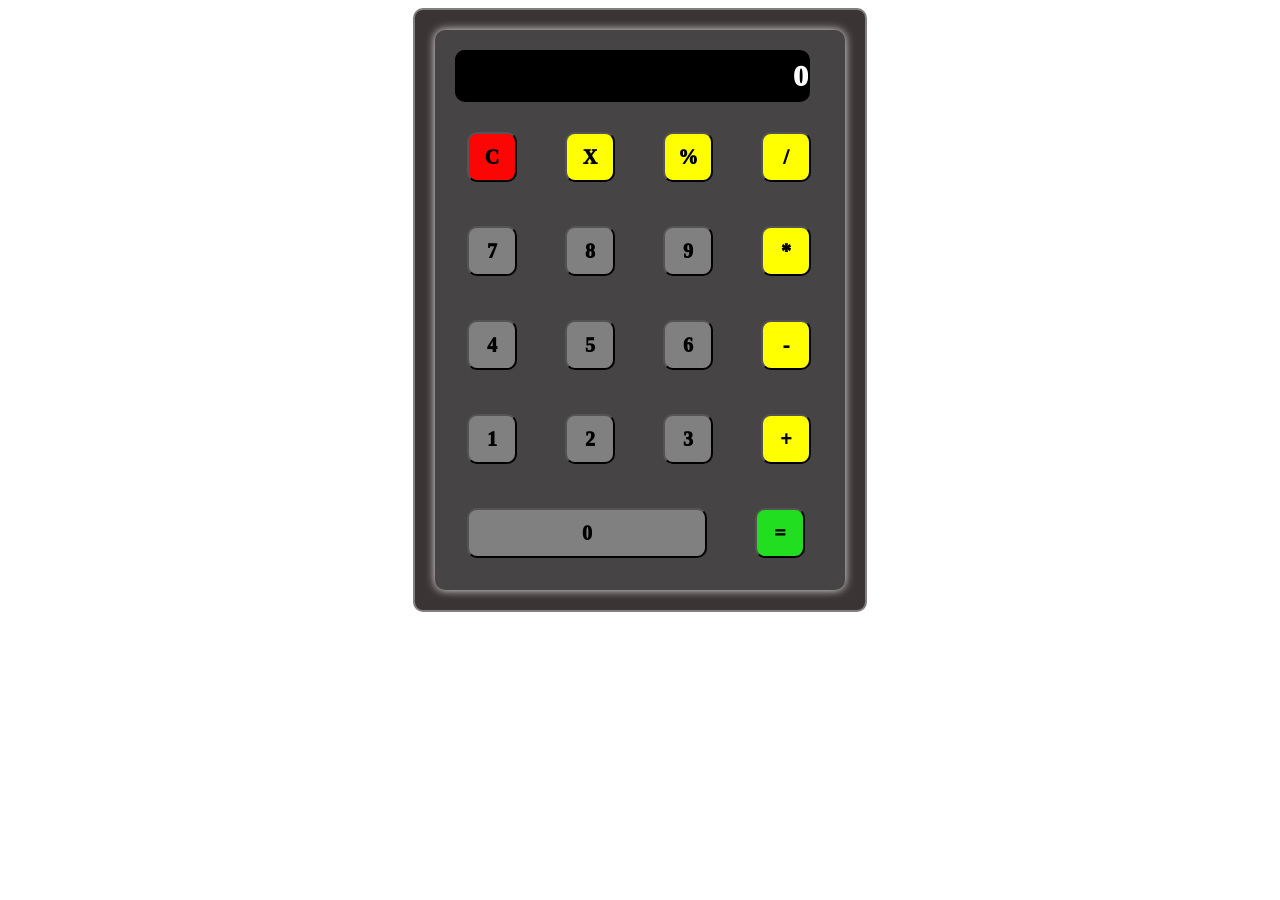
==== index.html @ b060af3e "change" ====
<!DOCTYPE html>
<html lang="en">

<head>
    <meta charset="UTF-8">
    <meta name="viewport" content="width=device-width, initial-scale=1.0">
    <title>Document</title>
</head>
<link rel="stylesheet" href="style.css">

<body>
    <div class="con">


        <div class="main">
            <div class="m2">
                <div class="input">
                    <input id="ip" type="text" value="0" readonly>
                </div>
                <div>

                    <button class="btn cx" value="c">C</button>
                    <button class=" btn operator" value="x">X</button>
                    <button class="operator btn" value="%">%</button>
                    <button class="operator btn" value="/">/</button>
                </div>
                <div>
                    <button class=" number btn " value="7">7</button>
                    <button class=" number btn " value="8">8</button>
                    <button class=" number btn " value="9">9</button>
                    <button class="operator btn" value="*">*</button>
                </div>
                <div>
                    <button class=" number btn " value="4">4</button>
                    <button class=" number btn " value="5">5</button>
                    <button class=" number btn " value="6">6</button>
                    <button class="operator btn" value="-">-</button>
                </div>
                <div>
                    <button class=" number btn " value="1">1</button>
                    <button class=" number btn " value="2">2</button>
                    <button class=" number btn " value="3">3</button>
                    <button class="operator btn" value="+">+</button>
                </div>
                <div>
                    <button class="number btn zero " value="0">0</button>
                    <button class="v btn" value="=">=</button>
                </div>
            </div>

        </div>

    </div>
    <script src="javascript.js"></script>
</body>

</html>
---- style.css ----
.con {
    display: flex;
    align-items: center;
    justify-content: center;
}

.main {

    gap: 20px;
    padding: 20px;

    border-radius: 10px;
    border: 2px solid grey;
    background-color: rgb(58, 52, 52);
    height: 560px;
    width: 410px;
}

.m2 {

    background-color: rgb(70, 68, 68);
    box-shadow: 0px 0px 10px rgb(242, 239, 239);
    border-radius: 10px;
    padding: 10px;
}

.input {
    width: 90%;
    height: 50px;
    border-radius: 10px;
    border: 1px white;
    background-color: black;
    margin: 10px;


}

#ip {
    width: 100%;
    height: 50px;
    color: white;
    border-radius: 10px;
    border: 1px white;
    background-color: black;
    text-align: right;
    font-size: 30px;
    font-family: serif;
    font-weight: 1000;

}

.btn {
    margin: 22px;
    background-color: gray;
    width: 50px;
    height: 50px;
    border-radius: 10px;
    font-size: 20px;
    font-family: serif;
    font-weight: 1000;

}

.btn:hover {
    background-color: grey;
    color: white;
}

.zero {
    width: 240px;
}

.cx {
    background-color: rgb(252, 5, 5);
}

.v {
    background-color: rgb(33, 222, 33);
}

.operator {
    background-color: yellow;
}

@media (max-width:768px) {
    .main {
        display: flex;
        gap: 20px;
        padding: 20px;
        align-items: center;
        justify-content: center;
        border-radius: 10px;
        border: 2px solid grey;
        background-color: rgb(58, 52, 52);
        height: 100%;
        width: 100%;
    }

    .m2 {
        border: 2px solid grey;
        background-color: rgb(70, 68, 68);
    }

    .input {
        width: 90%;
        height: 50px;
        border-radius: 10px;
        border: 1px white;
        background-color: black;
        margin: 10px;


    }

    #ip {
        width: 100%;
        height: 50px;
        color: white;
        border-radius: 10px;
        border: 1px white;
        background-color: black;
        text-align: right;
        font-size: 30px;
        font-family: serif;
        font-weight: 1000;

    }

    .btn {
        margin: 22px;
        background-color: gray;
        width: 50px;
        height: 50px;
        border-radius: 10px;
        font-size: 20px;
        font-family: serif;
        font-weight: 1000;

    }

    .btn:hover {
        background-color: grey;
        color: white;
    }

    .zero {
        width: 240px;
    }

    .cx {
        background-color: rgb(252, 5, 5);
    }

    .v {
        background-color: rgb(33, 222, 33);
    }

    .operator {
        background-color: yellow;
    }

}

@media (max-width:480px) {
    .main {
        display: flex;
        gap: 20px;
        padding: 20px;
        align-items: center;
        justify-content: center;
        border-radius: 10px;
        border: 2px solid grey;
        background-color: rgb(58, 52, 52);

    }

    .m2 {
        height: 100%;
        width: 100%;
        border: 2px solid grey;
        background-color: rgb(70, 68, 68);
    }

    .input {
        width: 90%;
        height: 40px;
        border-radius: 10px;
        border: 1px white;
        background-color: black;
        margin: 10px;


    }

    #ip {
        width: 100%;
        height: 40px;
        color: white;
        border-radius: 10px;
        border: 1px white;
        background-color: black;
        text-align: right;
        font-size: 25px;
        font-family: serif;
        font-weight: 1000;

    }

    .btn {
        margin: 22px;
        background-color: gray;
        width: 50px;
        height: 50px;
        border-radius: 10px;
        font-size: 20px;
        font-family: serif;
        font-weight: 1000;

    }

    .btn:hover {
        background-color: grey;
        color: white;
    }

    .zero {
        width: 240px;
    }

    .cx {
        background-color: rgb(252, 5, 5);
    }

    .v {
        background-color: rgb(33, 222, 33);
    }

    .operator {
        background-color: yellow;
    }

}
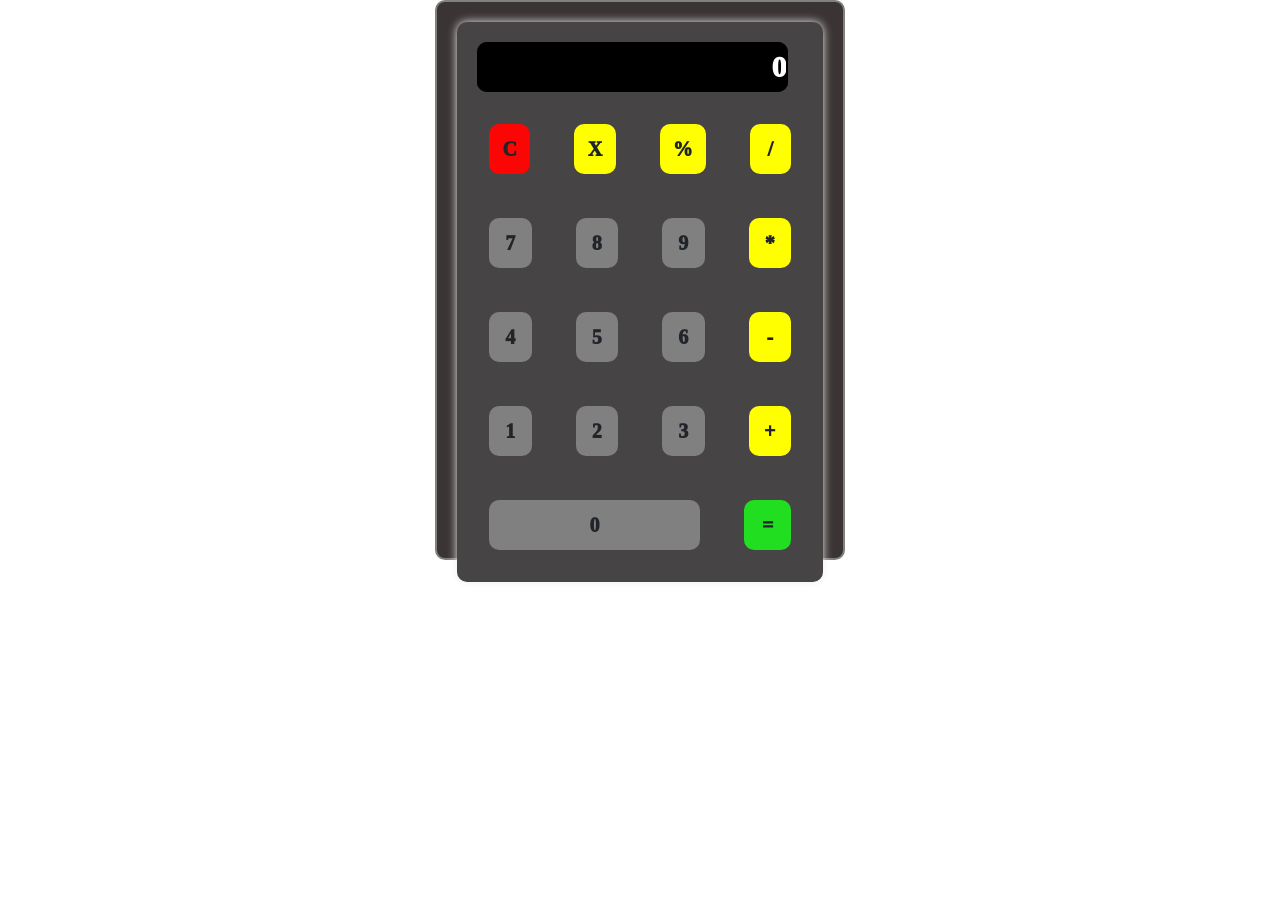
==== commit a963eb20: "save" ====
--- a/index.html
+++ b/index.html
@@ -5,44 +5,48 @@
     <meta charset="UTF-8">
     <meta name="viewport" content="width=device-width, initial-scale=1.0">
     <title>Document</title>
+    <link href="https://cdn.jsdelivr.net/npm/bootstrap@5.3.8/dist/css/bootstrap.min.css" rel="stylesheet"
+        integrity="sha384-sRIl4kxILFvY47J16cr9ZwB07vP4J8+LH7qKQnuqkuIAvNWLzeN8tE5YBujZqJLB" crossorigin="anonymous">
 </head>
+
 <link rel="stylesheet" href="style.css">
 
 <body>
-    <div class="con">
+    <div class="con container">
 
 
-        <div class="main">
-            <div class="m2">
+        <div class="main row">
+            <div class="m2 ">
                 <div class="input">
                     <input id="ip" type="text" value="0" readonly>
                 </div>
-                <div>
+
+                <div class="col-12 d-flex justify-content-end">
 
                     <button class="btn cx" value="c">C</button>
                     <button class=" btn operator" value="x">X</button>
                     <button class="operator btn" value="%">%</button>
                     <button class="operator btn" value="/">/</button>
                 </div>
-                <div>
+                <div class="col d-flex justify-content-end">
                     <button class=" number btn " value="7">7</button>
                     <button class=" number btn " value="8">8</button>
                     <button class=" number btn " value="9">9</button>
                     <button class="operator btn" value="*">*</button>
                 </div>
-                <div>
+                <div class="col d-flex justify-content-end">
                     <button class=" number btn " value="4">4</button>
                     <button class=" number btn " value="5">5</button>
                     <button class=" number btn " value="6">6</button>
                     <button class="operator btn" value="-">-</button>
                 </div>
-                <div>
+                <div class="col d-flex justify-content-end">
                     <button class=" number btn " value="1">1</button>
                     <button class=" number btn " value="2">2</button>
                     <button class=" number btn " value="3">3</button>
                     <button class="operator btn" value="+">+</button>
                 </div>
-                <div>
+                <div class="col d-flex justify-content-end">
                     <button class="number btn zero " value="0">0</button>
                     <button class="v btn" value="=">=</button>
                 </div>
@@ -51,6 +55,10 @@
         </div>
 
     </div>
+    <script src="https://cdn.jsdelivr.net/npm/bootstrap@5.3.8/dist/js/bootstrap.bundle.min.js"
+        integrity="sha384-FKyoEForCGlyvwx9Hj09JcYn3nv7wiPVlz7YYwJrWVcXK/BmnVDxM+D2scQbITxI"
+        crossorigin="anonymous"></script>
+
     <script src="javascript.js"></script>
 </body>
 
--- a/style.css
+++ b/style.css
@@ -207,12 +207,13 @@
     }
 
     .btn {
-        margin: 22px;
+        margin: 15px;
+
         background-color: gray;
-        width: 50px;
-        height: 50px;
-        border-radius: 10px;
-        font-size: 20px;
+        width: 35px;
+        height: 35px;
+        border-radius: 10px;
+        font-size: 16px;
         font-family: serif;
         font-weight: 1000;
 
@@ -224,7 +225,7 @@
     }
 
     .zero {
-        width: 240px;
+        width: 172px;
     }
 
     .cx {
